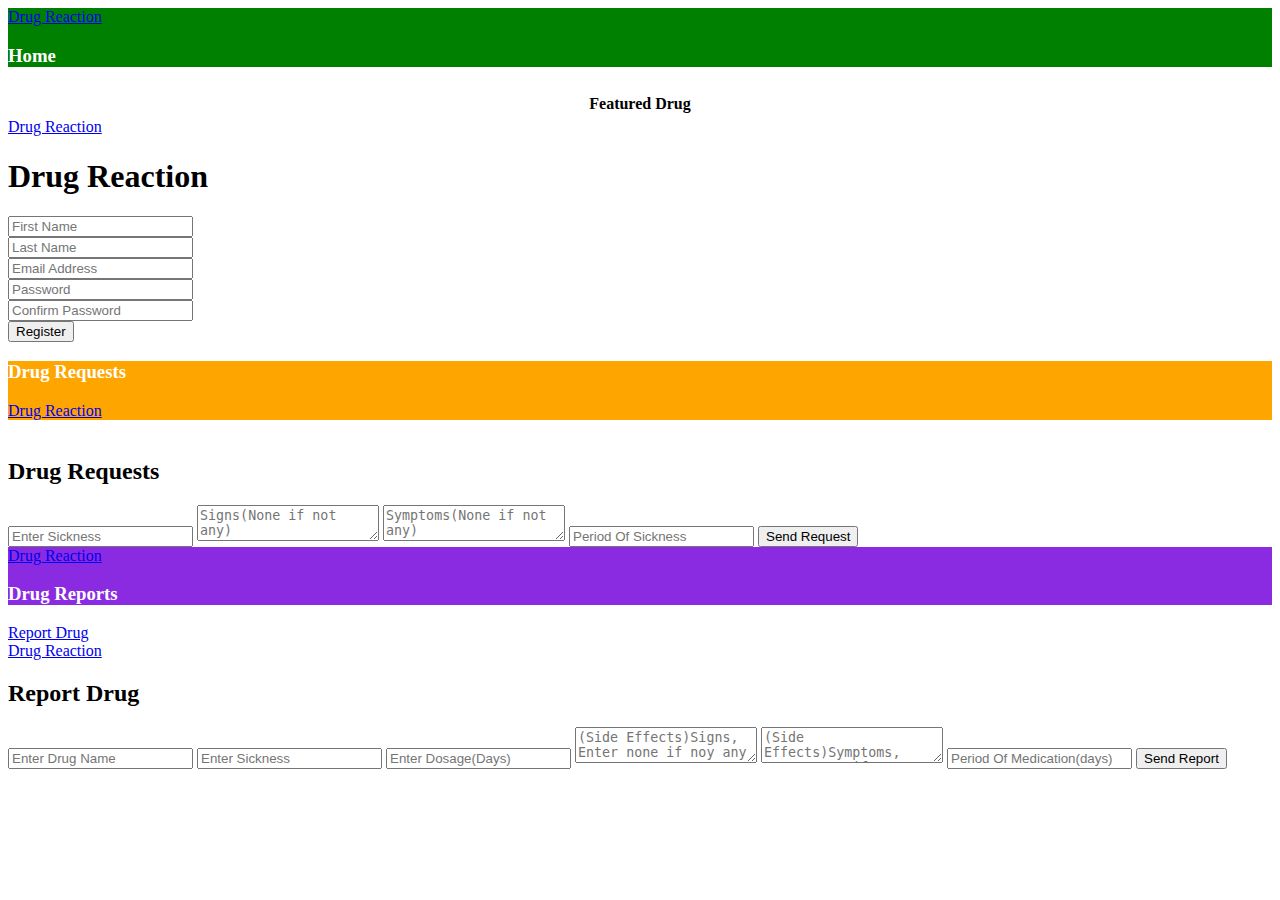
==== mainIndex.html @ f7261b68 "completed first version without databse" ====
<!DOCTYPE html>
<html>
<head>
    <meta name="viewport" content="width=device-width, initial-scale=1.0, maximum-scale=1.0, minimum-scale=1.0, charset=utf-8, user-scalable=no">
    <title></title>

    <link href="css/style.css" type="text/css" rel="stylesheet">
    <link href="jquery/jquery.mobile-1.4.5.min.css" rel="stylesheet"/>
    <script src="jquery/jquery-latest.min.js" type="text/javascript"></script>
    <script src="jquery/jquery-ui.js" type="text/javascript"></script>
    <script src="jquery/jquery-1.11.1.min.js" type="text/javascript"></script>
    <script src="jquery/jquery.mobile-1.4.5.min.js" type="text/javascript"></script>
    <link href="validate/css/screen.css" rel="stylesheet">
    <script type="text/javascript" src="validate/dist/jquery.validate.min.js"></script>
    <script type="application/javascript" src="js/fastclick.js"></script>
    <script type="text/javascript" src="jQuery-Picture/js/jquery-picture-min.js"></script>
    <script type="text/javascript" src="jQuery-Picture/js/jquery-picture.js"></script>
    <script type="text/javascript" src="jQuery-Picture/demo/assets/js/modernizr.js"></script>
    <script type="text/javascript" src="jquery/jquery.mobile.dynamic.popup.js"></script>
    <script type="text/javascript">
        $(function() {
            FastClick.attach(document.body);
        });
        var SERVERURL = "http://www.iueaadrsys.esy.es/";
        var EMPTY = "";
        var MISSING = "missing";
        var session_var = null;
        var session_userid = null;

        function checkDrugPopup() {
            $.dynamic_popup({
                content:
                '<form id="selectDrugForm" action="http://www.iueaadrsys.esy.es/Php/checkDrug.php">' +
                '<div>' +
                '<label for="selectDrug">Select Drug</label></div>' +
                '<div style="padding-bottom: 10px;">' +
                '<select id="selectDrug" name="selectDrug"  style="width: 120px; height: 25px;"><option>Select Drug</option></select></div>' +
                '<div><input type="submit" value="check" id="checkDrugButton" style="width: 60px; height: 30px;" data-inline="true"/></div>' +
                '</form>',
                'data-transition': 'slideup',
                'data-theme': 'b'
            });
            $.getJSON("http://www.iueaadrsys.esy.es/Php/drugsJSON.php", function (data) {
                var select = $('#selectDrug');
                $.each(data, function () {
                    select.append($("<option />").val(this.drugName).text(this.drugName));
                });
            });
            $('#selectDrugForm').submit(function(e) {
                var $this = $(this);
                e.preventDefault();
                e.stopImmediatePropagation();
                var interval = setInterval(function(){
                    $.mobile.loading('show');
                    clearInterval(interval);
                });
                $.post($this.attr('action'), $this.serialize())
                        .done(
                        function(data) {
                            var interval = setInterval(function(){
                                $.mobile.loading('hide');
                                clearInterval(interval);
                            });
                            $.mobile.changePage('#homePage', { transition: 'slide'} );
                            featuredDrug.innerHTML = 'Drug Results';

                            var rst = JSON.parse(data);

                                featuredDrugName.innerHTML = rst[0].drugName;
                                featuredDrugSickness.innerHTML = 'Treatment For: ' + rst[0].sickness;
                                featuredDrugDosage.innerHTML = 'Dosage: ' + rst[0].dosage;
                                featuredDrugEffects.innerHTML = 'Known Side Effects: '+ rst[0].sideSigns + ', ' + rst[0].sideSymptoms;
                        })
                        .fail( function(XMLHttpRequest, textStatus, errorThrown) {
                            var interval = setInterval(function(){
                                $.mobile.loading('hide');
                                clearInterval(interval);
                            });
                            $('.networkError').fadeIn(400).delay(3000).fadeOut(400); //fade out after 3 seconds
                        });
                return false;
            });
        }
        function signInPopup() {
            $.dynamic_popup({
                content:
                '<div data-role="content" data-theme="b">'+
                '<div style="padding-bottom: 15px;">Sign In</div>'+
                '<form id="loginForm" action="http://www.iueaadrsys.esy.es/Php/login.php" accept-charset="utf-8">'+
                '<div id="usernameDiv" data-role="fieldcontain" style="padding-bottom: 20px;">'+
                '<input type="email" id="loginEmail" name="loginEmail" style="height: 25px;" placeholder="Email" oninvalid="this.style.borderColor=#FF0000" required/>'+
                '</div>'+
                '<div id="passwordDiv" data-role="fieldcontain" style="padding-bottom: 10px;">'+
                '<input type="password" id="password" name="password" style="height: 25px;" placeholder="Password" minlength="5" required/>'+
                '</div>'+
                '<div id="submitDiv" data-role="fieldcontain">'+
                '<input type="submit" id="login" name="login" value="Login" style="width: 60px; height: 30px;" data-inline="true"/>'+
                '<p style="float: right; color: #00FF00;" onclick="signUp();">'+
                'Sign up now</p>'+
                '</div>'+
                '</form>'+
                '</div>',
                'data-transition': 'slideup',
                'data-theme': 'b',
                'data-position-to': 'center'
            });

//            $("#loginForm").validate({
//                rules:{
//                    loginEmail:{
//                        required: true,
//                        email: true
//                    },
//                    password:{
//                        required: true
//                    }
//                }
  //            });
            $('#loginForm').submit(function(e) {
                var $this = $(this);
                e.preventDefault();
                var interval = setInterval(function(){
                    $.mobile.loading('show');
                    clearInterval(interval);
                });
                $.post($this.attr('action'), $this.serialize())
                        .done(
                        function(data) {
                            if(data > 0) {
                                var currentPage = $.mobile.activePage.attr('id');
                                session_var = true;
                                session_userid = data;
                                $('.signInDivs').hide();

                                document.getElementById('repUserId').value = session_userid;
                                document.getElementById('reqUserId').value = session_userid;

                                drugReportJson();
                                drugRequestJson();

                                $('.signIn').hide();
                                $('.signUp').hide();
                                $('.signOut').show();
                                $('.refresh').show();

                                var interval = setInterval(function(){
                                    $.mobile.loading('hide');
                                    clearInterval(interval);
                                });
                                $.mobile.changePage('#'+currentPage);
                            }
                            else{
                                var interval = setInterval(function(){
                                    $.mobile.loading('hide');
                                    clearInterval(interval);
                                });
                                $('.error').fadeIn(400).delay(3000).fadeOut(400); //fade out after 3 seconds
                            }
                        })
                        .fail( function(XMLHttpRequest, textStatus, errorThrown) {
                            var interval = setInterval(function(){
                                $.mobile.loading('hide');
                                clearInterval(interval);
                            });
                            $('.networkError').fadeIn(400).delay(3000).fadeOut(400); //fade out after 3 seconds
                        });
                return false;
            });
        }
        function signUp(){
            $.mobile.changePage('#registerPage', {transition: 'flow'});
        }
        function signOut(){
            $.ajax({
                dataType: "text",
                url: "http://www.iueaadrsys.esy.es/Php/logout.php",
                beforeSend: function () {
                    var interval = setInterval(function(){
                        $.mobile.loading('show');
                        clearInterval(interval);
                    });
                },
                success: function(data){
                    if(data){
                        $('.signIn').show();
                        $('.signOut').hide();
                        $('.signUp').show();
                        $('.refresh').hide();
                        session_var = false;
                        session_userid = null;
                        $.mobile.changePage('#homePage');
                    }
//                        else
//                            $('.error').fadeIn(400).delay(3000).fadeOut(400); //fade out after 3 seconds
                },
                complete: function(){
                    var interval = setInterval(function(){
                        $.mobile.loading('hide');
                        clearInterval(interval);
                    });
                },
                error: function () {
                    var interval = setInterval(function(){
                        $.mobile.loading('hide');
                        clearInterval(interval);
                    });
//                    $('.networkError').fadeIn(400).delay(3000).fadeOut(400); //fade out after 3 seconds
                }
            });
        }
        function drugReportJson(){
                $.ajax({
                    type:"POST",
                    dataType: "json",
                    data:{session_userid:session_userid},
                    url: "http://www.iueaadrsys.esy.es/Php/drugReportsJSON.php",
                    beforeSend: function () {
                        var interval = setInterval(function () {
                            $.mobile.loading('show');
                            clearInterval(interval);
                        });
                    },
                    success: function (data) {

                            $('#reportJSONDiv').append($('<div id="reportJSONInnerDiv" style="font-family: Roboto; padding-top: 0px; background-color: #404040">')
                                    .append($('<div style="padding-bottom: 10px; padding-top: 10px; padding-left: 10px; font-weight: color: #00FF00; text-align: center;background-color: #000000;">').append('Reports History ')));
                        $.each(data, function () {
                            $('#reportJSONInnerDiv').append($('<div style="padding-bottom: 5px; padding-left: 10px; padding-top: 10px;">').append('Drug: ').append(this.repDrugName))
                                    .append($('<div style="padding-bottom: 5px; padding-left: 10px;">').append('Sickness: ').append(this.repSickness))
                                    .append($('<div style="padding-bottom: 5px; padding-left: 10px;">').append('Dosage: ').append(this.repDosage))
                                    .append($('<div style="padding-bottom: 5px; padding-left: 10px;">').append('Signs: ').append(this.repSideSigns))
                                    .append($('<div style="padding-bottom: 5px; padding-left: 10px;">').append('Symptoms: ').append(this.repSideSymptoms))
                                    .append($('<div style="padding-bottom: 5px; padding-left: 10px;">').append('Med Period: ').append(this.repMedPeriod).append(' day(s)'))
                                    .append($('<div style="padding-bottom: 5px; padding-left: 10px;">').append('Report Date: ').append(this.date))
                                    .append($('<div style="padding-bottom: 5px; padding-left: 10px;padding-top: 5px;background-color: #a7b559;">').append('Doctor\'s Answer: ').append(this.answer));
                        });
                    },
                    complete: function () {
                        var interval = setInterval(function () {
                            $.mobile.loading('hide');
                            clearInterval(interval);
                        });
                    },
                    error: function () {
                        var interval = setInterval(function () {
                            $.mobile.loading('hide');
                            clearInterval(interval);
                        });
                        $('.networkError').fadeIn(400).delay(3000).fadeOut(400); //fade out after 3 seconds
                    }
                });
        }
        function drugRequestJson(){
            $.ajax({
                type:"POST",
                dataType: "json",
                data:{session_userid:session_userid},
                url: "http://www.iueaadrsys.esy.es/Php/drugRequestsJSON.php",
                beforeSend: function () {
                    var interval = setInterval(function () {
                        $.mobile.loading('show');
                        clearInterval(interval);
                    });
                },
                success: function (data) {
                    $('#requestJSONDiv').append($('<div id="requestJSONInnerDiv" style="padding-bottom: 10px">')
                            .append($('<div style="padding-bottom: 10px; padding-top: 10px; padding-left: 10px; font-weight: color: #00FF00; text-align: center;background-color: #000000;">').append('Requests History ')));
                    $.each(data, function () {
                        $('#requestJSONInnerDiv').append($('<div style="padding-bottom: 5px; padding-left: 10px; padding-top: 10px;">').append('Sickness: ').append(this.reqSickness))
                                .append($('<div style="padding-bottom: 5px; padding-left: 10px;">').append('Signs: ').append(this.reqSigns))
                                .append($('<div style="padding-bottom: 5px; padding-left: 10px;">').append('Symptoms: ').append(this.reqSymptoms))
                                .append($('<div style="padding-bottom: 5px; padding-left: 10px;">').append('Sick Period: ').append(this.sicknessPeriod).append(' day(s)'))
                                .append($('<div style="padding-bottom: 5px; padding-left: 10px;">').append('Date: ').append(this.date))
                                .append($('<div style="padding-bottom: 5px; padding-left: 10px;padding-top: 5px;background-color: #a7b559;">').append('Doctor\'s Answer: ').append(this.answer));
                    });
                },
                complete: function () {
                    var interval = setInterval(function () {
                        $.mobile.loading('hide');
                        clearInterval(interval);
                    });
                },
                error: function () {
                    var interval = setInterval(function () {
                        $.mobile.loading('hide');
                        clearInterval(interval);
                    });
                    $('.networkError').fadeIn(400).delay(3000).fadeOut(400); //fade out after 3 seconds
                }
            });
        }
    </script>

</head>
<body>


<script type="text/javascript">
var panel = '<div data-role="panel" data-position="left" data-display="reveal" id="homePanel" data-theme="a" data-swipe-close="true">'+

    '<div style="color: firebrick; font-weight: bolder;">Drug Reaction<span class="icon"></span></div>'+
    '<div class="panel" onclick="$.mobile.changePage(\'#homePage\', { transition: \'slide\'} );"><img src="images/home.png" style="float: left;"><div style="padding-left: 30px;">Home</div></div>'+
    '<div class="panel" onclick="checkDrugPopup();"><img src="images/check.png" style="float: left;"><div style="padding-left: 30px;">Check Drug</div></div>'+
    '<div class="panel" onclick="$.mobile.changePage(\'#drugRequests\', { transition: \'slide\'} );"><img src="images/reqs.png" style="float: left;"><div style="padding-left: 30px;">Drug Requests</div></div>'+
    '<div class="panel" onclick="$.mobile.changePage(\'#drugReports\', { transition: \'slide\'} );"><img src="images/reps.png" style="float: left;"><div style="padding-left: 30px;">Drug Reports</div></div>'+
    '<div class="panel signIn" onclick="signInPopup();"><img src="images/signin.png" style="float: left;"><div style="padding-left: 30px;">Sign In</div></div>'+
    '<div class="panel signUp" onclick="signUp();"><img src="images/signup.png" style="float: left;"><div style="padding-left: 30px;">Sign Up</div></div>'+
    '<div class="panel signOut" onclick="signOut();"><img src="images/signout.png" style="float: left;"><div style="padding-left: 30px;">Sign Out</div></div>'+

'</div>';
$(document).one('pagebeforecreate', function () {
    $.mobile.pageContainer.prepend(panel);
    $("#homePanel").panel();
});
</script>

<div data-role="page" id="homePage" data-theme="b">
    <div data-role="header" style="background-color: green; color: #FFFFFF;">
        <a href="#homePanel" data-role="button" data-icon="grid" data-iconpos="notext">Drug Reaction</a>
            <h3 style="">Home</h3>
    </div>

    <div data-role="content">

        <div align="center"><picture>
            <source src="sizedImages/maxresdefaultsmall.jpg">
            <source src="sizedImages/maxresdefaultmedium.jpg" media="(min-width:240px)">
            <source src="sizedImages/maxresdefault.jpg" media="(min-width:600px)">
            <noscript>
                <img src="sizedImages/maxresdefault.jpg">
            </noscript>
        </picture></div>
        <script type="text/javascript">
            $(function(){
                $('picture').picture();
            });
        </script>
        <div>

           <div id="featuredDrug" style="padding-top: 10px; padding-bottom: 5px; text-align: center; font-weight: bold;">Featured Drug</div>
            <div id="selectDrugResult"></div>
            <div id="featuredDrugJSONDiv"></div>
            <div class="error" style="display:none">Invalid Login</div>
            <div class="networkError" style="display:none">Network Error</div>
            <script type="text/javascript">
//
                $( document ).delegate("#homePage", "pageinit", function() {
                    var url = SERVERURL+"Php/featuredDrug.php";
                        $.ajax({
                            type: "GET",
                            url: url,
                            dataType: 'json',
                        beforeSend: function () {
                            var interval = setInterval(function(){
                                $.mobile.loading('show');
                                clearInterval(interval);
                            });
                        },
                        success: function(data){
                            $.each(data, function () {
//                                $.parseJSON(data);
                                $('#featuredDrugJSONDiv').append($('<div style="padding-bottom: 10px">')
                                        .append($('<div id="featuredDrugName">').append(this.drugName))
                                        .append($('<div id="featuredDrugSickness">').append('Treatment For: ' + this.sickness))
                                        .append($('<div id="featuredDrugDosage">').append('Dosage: ' + this.dosage))
                                        .append($('<div id="featuredDrugEffects">').append('Known Side Effects: '+ this.sideSigns + ', ' + this.sideSymptoms)));
                            });
                        },
                        complete: function(jqxhr, textStatus){
                            var interval = setInterval(function(){
                                $.mobile.loading('hide');
                                clearInterval(interval);
                            });
                            console.log("complete", arguments);
                        },
                        error: function (jqxhr, textStatus, error) {
                            console.log("error", arguments);
//                            $('.networkError').fadeIn(400).delay(3000).fadeOut(400); //fade out after 3 seconds
                        }
                    });
                });
            </script>

        </div>
    </div>
</div>

<div data-role="page" id="registerPage" data-theme="b">
    <div data-role="header" id="hdrReg">
        <a href="#homePanel" class="showMenu" data-role="button" data-icon="grid" data-iconpos="notext">Drug Reaction</a>
        <h1>Drug Reaction</h1>
    </div>
        <div data-role="content">
            <div class="error" style="display:none">Invalid Login</div>
            <div class="networkError" style="display:none">Network Error</div>
        <form id="registrationForm" action="http://www.iueaadrsys.esy.es/Php/register.php">
            <div id="firstnameDiv" data-role="fieldcontain">
                <input type="text" id="firstName" name="firstname" placeholder="First Name" required />
            </div>
            <div id="lastnameDiv" data-role="fieldcontain">
                <input type="text" id="lastName" name="lastname" placeholder="Last Name" oninvalid="this.style.borderColor='#FF0000';" required />
            </div>
            <div id="emailDiv" data-role="fieldcontain">
                <input type="email" id="email" name="email" placeholder="Email Address" oninvalid="this.style.borderColor='#FF0000';" required />
            </div>
            <div id="passwordregDiv" data-role="fieldcontain">
                <input type="password" id="passwordReg" name="passwordreg" placeholder="Password" minlength="5" oninvalid="this.style.borderColor='#FF0000';" required />
            </div>
            <div id="confirmDiv" data-role="fieldcontain">
                <input type="password" id="confirm" name="confirm" placeholder="Confirm Password" minlength="5" oninvalid="this.style.borderColor='#FF0000';" required/>
            </div>
            <div id="registerDiv" data-role="fieldcontain">
                <input type="submit" id="register" name="register" value="Register" data-inline="true"/>
            </div>
        </form>
    </div>

    <div data-role="footer">

    </div>

    <script type="text/javascript">
//        $().ready(function(){
//            $("#registrationForm").validate({
//                rules:{
//                    firstname: "required",
//                    lastname : "required",
//                    email:{
//                        required: true,
//                        email: true
//                    },
//                    passwordreg:{
//                        required: true,
//                        minlength: 5
//                    },
//                    confirm:{
//                        required: true,
//                        minlength: 5,
//                        equalTo: "#passwordReg"
//                    }
//                },
//                messages:{
//                    passwordreg:{
//                        minlength: "Minimum length must be 5"
//                    },
//                    confirm:{
//                        minlength: "Minimum length must be 5",
//                         equalTo: "Passwords don't match"
//                    }
//                }
//            });
//        });
    $('#registrationForm').submit(function(e) {
        var $this = $(this);
        e.preventDefault();
        var interval = setInterval(function(){
            $.mobile.loading('show');
            clearInterval(interval);
        });
        $.post($this.attr('action'), $this.serialize())
                .done(
                function(data) {

                    session_userid = data;
                    document.getElementById('repUserId').value = session_userid;
                    document.getElementById('reqUserId').value = session_userid;

                    var interval = setInterval(function(){
                        $.mobile.loading('hide');
                        clearInterval(interval);
                    });
                   if(data) {
                        $('.signIn').hide();
                        $('.signUp').hide();
                        $('.signOut').show();
                        session_var = true;
                        $.mobile.changePage('#homePage');
                    }
                })
                .fail( function(XMLHttpRequest, textStatus, errorThrown) {
                    var interval = setInterval(function(){
                        $.mobile.loading('hide');
                        clearInterval(interval);
                    });
                    $('.networkError').fadeIn(400).delay(3000).fadeOut(400); //fade out after 3 seconds
                });
        return false;
    });
    </script>
</div>

<div data-role="page" id="drugRequests" data-theme="b">
    <div data-role="header" style="background-color: orange; color: #FFFFFF;">
        <h3>Drug Requests</h3>
        <a href="#homePanel" class="showMenu" data-role="button" data-icon="grid" data-iconpos="notext">Drug Reaction</a>
    </div>

    <div data-role="content">
        <div class="error" style="display:none">Invalid Login</div>
        <div class="networkError" style="display:none">Network Error</div>
        <div onclick="if(session_var){ $('#requestDrugPopup').popup('open');}else{signInPopup();}"><a href="" data-role="button" data-inline="true">Request Drug</a><!--<div class="refresh"><a href="#" onclick="drugRequestJson()">Refresh</a></div>-->

        </div>
        <div class="signInDivs" id="drugRequestInformer"></div>
        <div id="requestJSONDiv"></div>
        <script type="text/javascript">
                $(document).delegate("#drugRequests", "pageinit", function () {
                    if(!session_var){
                        drugRequestInformer.innerHTML = "Sign in to report a drug and view a history of your drug reports";
                    }
                    else {
//                        drugRequestJson();
                    }
                });

        </script>
    </div>
    <div data-role="footer">

    </div>
    <div data-role="popup" id="requestDrugPopup" class="" data-position-to="window" data-theme="b">
        <form id="requestDrugForm" action="http://www.iueaadrsys.esy.es/Php/request.php">
            <div data-role="header">
                <h2>Drug Requests</h2>
            </div>
            <div data-role="content">
                <input type="text" id="enterSickness" name="enterSickness" placeholder="Enter Sickness" required/>
                <textarea id="requestEnterSigns" name="requestEnterSigns" placeholder="Signs(None if not any)"></textarea>
                <textarea id="requestEnterSymptoms" name="requestEnterSymptoms" placeholder="Symptoms(None if not any)"></textarea>
                <input type="text" id="sicknessPeriod" name="sicknessPeriod" placeholder="Period Of Sickness" required/>
                <input type="submit" value="Send Request" id="requestDrugButton" data-inline="true"/>
                <input type="hidden" id="reqUserId" name="reqUserId" />
            </div>
        </form>
        <script type="text/javascript">


        </script>
    </div>
    <script type="text/javascript">
//        $().ready(function(){
//            $("#requestDrugForm").validate({
//                rules:{
//                    enterSickness: "required",
//                    sicknessPeriod : "required"
//                }
//            });
//        });
$('#requestDrugForm').submit(function(e) {
    var $this = $(this);
    e.preventDefault();
    var interval = setInterval(function(){
        $.mobile.loading('show');
        clearInterval(interval);
    });
    $.post($this.attr('action'), $this.serialize())
            .done(
            function(data) {
                var interval = setInterval(function(){
                    $.mobile.loading('hide');
                    clearInterval(interval);
                });
                if(data) {
                    var currentPage = $.mobile.activePage.attr('id');
                    $.mobile.changePage('#drugRequests');
                }
            })
            .fail( function(XMLHttpRequest, textStatus, errorThrown) {
                var interval = setInterval(function(){
                    $.mobile.loading('hide');
                    clearInterval(interval);
                });
                $('.networkError').fadeIn(400).delay(3000).fadeOut(400); //fade out after 3 seconds
            });
    return false;
});
    </script>
</div>

<div data-role="page" id="drugReports" data-theme="b">
    <div data-role="header" style="background-color: blueviolet; color: #FFFFFF;">
        <a href="#homePanel" class="showMenu" data-role="button" data-icon="grid" data-iconpos="notext">Drug Reaction</a>
        <h3>Drug Reports</h3>
    </div>

    <div data-role="content">
        <div class="error" style="display:none">Invalid Login</div>
        <div class="networkError" style="display:none">Network Error</div>
        <div onclick="if(session_var){$.mobile.changePage('#reportDrugPage', { transition: 'slide'});}else{signInPopup();}"><a href="#" data-role="button" data-inline="true">Report Drug</a></div><!--<div class="refresh"><a href="#" onclick="drugReportJson()">Refresh</a></div>-->
        <div class="signInDivs" id="drugReportInformer"></div>
        <div id="reportJSONDiv"></div>
        <script type="text/javascript">
                $(document).delegate("#drugReports", "pageinit", function () {
                    if (!session_var) {
                        drugReportInformer.innerHTML = "Sign in to report a drug and view a history of your drug reports";
                    }
                    else {
//                        drugReportJson();
                    }
                });
        </script>

    </div>
    <div data-role="footer">

    </div>
</div>

<div data-role="page" id="reportDrugPage" data-theme="b">
        <div data-role="header">
            <a href="#homePanel" class="showMenu" data-role="button" data-icon="grid" data-iconpos="notext">Drug Reaction</a>
            <h2>Report Drug</h2>
        </div>
        <div data-role="content">
            <div class="error" style="display:none">Invalid Login</div>
            <div class="networkError" style="display:none">Network Error</div>
            <form id="reportDrugForm" action="http://www.iueaadrsys.esy.es/Php/report.php">
            <input type="text" id="enterDrugName" name="enterDrugName" placeholder="Enter Drug Name" required/>
            <input type="text" id="reportSickness" name="reportEnterSickness" placeholder="Enter Sickness" required/>
            <input type="text" id="dosage" name="dosage" placeholder="Enter Dosage(Days)" required/>
            <textarea id="reportSigns" name="reportSigns" placeholder="(Side Effects)Signs, Enter none if noy any"></textarea>
            <textarea id="reportSymptoms" name="reportSymptoms" placeholder="(Side Effects)Symptoms, Enter none if noy any"></textarea>
            <input type="text" id="reportMedicationPeriod" name="reportMedicationPeriod" placeholder="Period Of Medication(days)" required/>
            <input type="hidden" id="repUserId" name="repUserId" />
            <input type="submit" value="Send Report" id="reportDrugButton" data-inline="true"/>
            </form>

        </div>

    <script type="text/javascript">
//        $().ready(function(){
//            $("#reportDrugForm").validate({
//                rules:{
//                    enterDrugName: "required",
//                    reportEnterSickness : "required",
//                    dosage : "required",
//                    reportMedicationPeriod: "required"
//                }
//            });
//        });
$('#reportDrugForm').submit(function(e) {
    var $this = $(this);
    e.preventDefault();
    var interval = setInterval(function(){
        $.mobile.loading('show');
        clearInterval(interval);
    });
    $.post($this.attr('action'), $this.serialize())
            .done(
            function(data) {
                var interval = setInterval(function(){
                    $.mobile.loading('hide');
                    clearInterval(interval);
                });
                if(data) {
                    var currentPage = $.mobile.activePage.attr('id');
                    $.mobile.changePage('#drugReports');
                }
            })
            .fail( function(XMLHttpRequest, textStatus, errorThrown) {
                var interval = setInterval(function(){
                    $.mobile.loading('hide');
                    clearInterval(interval);
                });
                $('.networkError').fadeIn(400).delay(3000).fadeOut(400); //fade out after 3 seconds
            });
    return false;
});
    </script>
</div>
<script type="text/javascript">
    $('body').on('swiperight', function () {
            $('#homePanel').panel('open', '');
    });

    $('.refresh').hide();

    $().ready(function(){
        $('.signOut').hide();
        document.getElementById('repUserId').value = session_userid;
        document.getElementById('reqUserId').value = session_userid;
    });
</script>
</body>
</html>
---- css/style.css ----
.missing,textarea.missing {
    outline: none !important;
    border:dotted 1px solid red;
    box-shadow: 0 0 10px #FF0000;
}
.errorToast {
    width:200px;
    height:20px;
    height:auto;
    position:absolute;
    left:50%;
    margin-left:-100px;
    bottom:10px;
    background-color: #FFFFFF;
    color: #FF0000;
    font-family: Calibri;
    font-size: 20px;
    padding:10px;
    text-align:center;
    border-radius: 2px;
    -webkit-box-shadow: 0px 0px 24px -1px rgba(56, 56, 56, 1);
    -moz-box-shadow: 0px 0px 24px -1px rgba(56, 56, 56, 1);
    box-shadow: 0px 0px 24px -1px rgba(56, 56, 56, 1);
}
.ui-icon-delete{
    visibility: hidden;
}
.panel{
    padding-top: 10px;
    padding-bottom: 10px;
    margin: 5px;
    padding-left: 00px;
    border-bottom: groove 1px;
}
.panel a:link, a:visited, a:hover, a:active{
    color: #FFFFFF;
    text-decoration: none !important;
}
#featuredDrugName{
    height: 30px;
    background-color: #a7b559;
    padding-top: 5px; padding-left: 5px;
    color:  #000000;
}
#featuredDrugSickness{
    height: 30px;
    background-color: #bbbbbb;
    padding-top: 5px; padding-left: 5px;
    color: #454545;
    font-weight: lighter;
}

#featuredDrugDosage{
    height: 30px;
    background-color: #e1f0de;
    padding-top: 5px;padding-left: 5px;
    color: #454545;
}
#featuredDrugEffects{
    height: auto;
    background-color: cornsilk;
    padding-top: 5px;padding-left: 5px;
    color: #454545;
}
.error, .networkError {
    width:200px;
    height:20px;
    height:auto;
    position:absolute;
    left:50%;
    margin-left:-100px;
    bottom:10px;
    background-color: #383838;
    color: #F0F0F0;
    font-family: Calibri;
    font-size: 20px;
    padding:10px;
    text-align:center;
    border-radius: 2px;
    -webkit-box-shadow: 0px 0px 24px -1px rgba(56, 56, 56, 1);
    -moz-box-shadow: 0px 0px 24px -1px rgba(56, 56, 56, 1);
    box-shadow: 0px 0px 24px -1px rgba(56, 56, 56, 1);
}
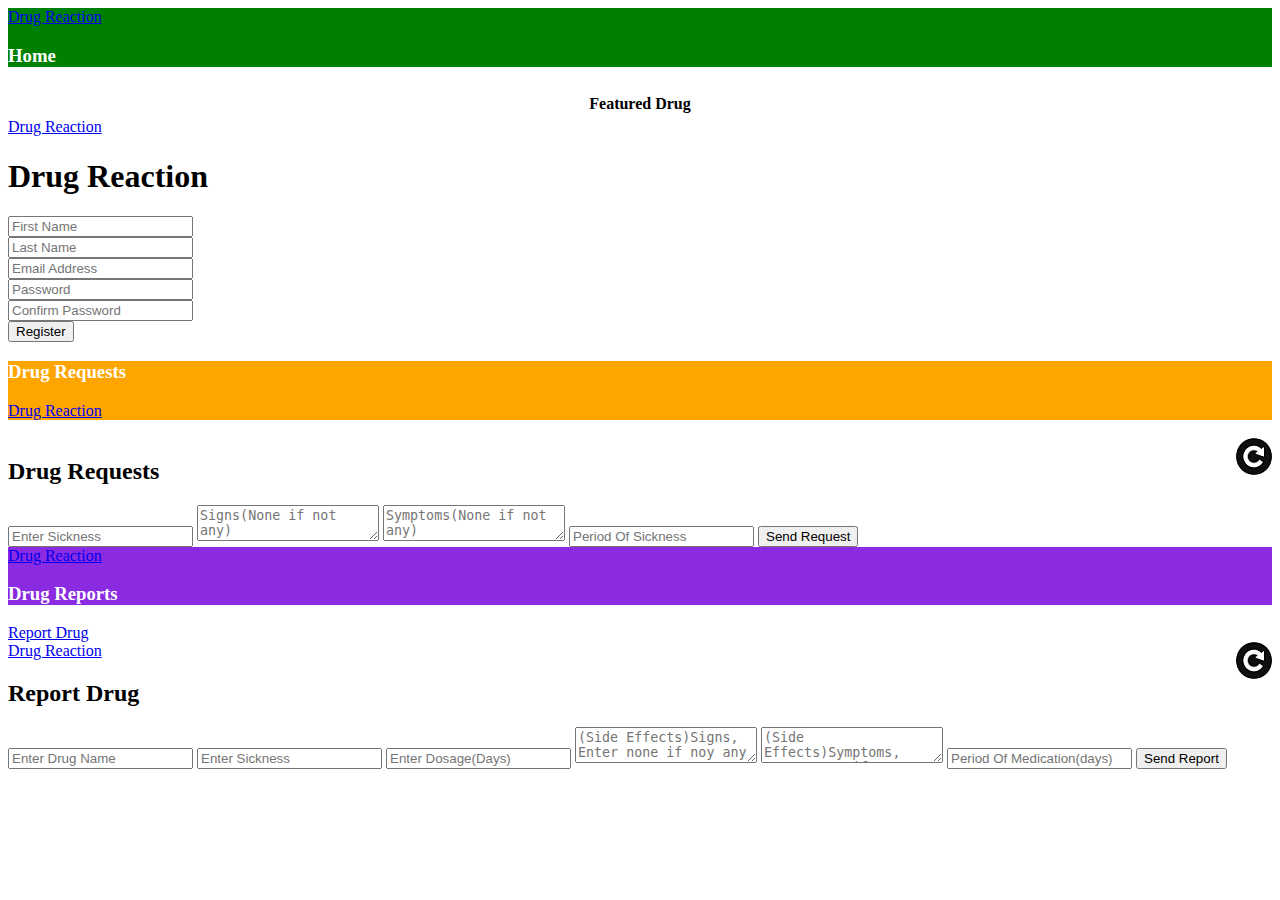
==== commit babf46b2: "App with refesh button on requests and reports" ====
--- a/mainIndex.html
+++ b/mainIndex.html
@@ -1,109 +1,154 @@
 <!DOCTYPE html>
 <html>
 <head>
-    <meta name="viewport" content="width=device-width, initial-scale=1.0, maximum-scale=1.0, minimum-scale=1.0, charset=utf-8, user-scalable=no">
-    <title></title>
-
-    <link href="css/style.css" type="text/css" rel="stylesheet">
-    <link href="jquery/jquery.mobile-1.4.5.min.css" rel="stylesheet"/>
-    <script src="jquery/jquery-latest.min.js" type="text/javascript"></script>
-    <script src="jquery/jquery-ui.js" type="text/javascript"></script>
-    <script src="jquery/jquery-1.11.1.min.js" type="text/javascript"></script>
-    <script src="jquery/jquery.mobile-1.4.5.min.js" type="text/javascript"></script>
-    <link href="validate/css/screen.css" rel="stylesheet">
-    <script type="text/javascript" src="validate/dist/jquery.validate.min.js"></script>
-    <script type="application/javascript" src="js/fastclick.js"></script>
-    <script type="text/javascript" src="jQuery-Picture/js/jquery-picture-min.js"></script>
-    <script type="text/javascript" src="jQuery-Picture/js/jquery-picture.js"></script>
-    <script type="text/javascript" src="jQuery-Picture/demo/assets/js/modernizr.js"></script>
-    <script type="text/javascript" src="jquery/jquery.mobile.dynamic.popup.js"></script>
-    <script type="text/javascript">
-        $(function() {
-            FastClick.attach(document.body);
+<meta name="viewport" content="width=device-width, initial-scale=1.0, maximum-scale=1.0, minimum-scale=1.0, charset=utf-8, user-scalable=no">
+<title></title>
+
+<link href="css/style.css" type="text/css" rel="stylesheet">
+<link href="jquery/jquery.mobile-1.4.5.min.css" rel="stylesheet"/>
+<script src="jquery/jquery-latest.min.js" type="text/javascript"></script>
+<script src="jquery/jquery-ui.js" type="text/javascript"></script>
+<script src="jquery/jquery-1.11.1.min.js" type="text/javascript"></script>
+<script src="jquery/jquery.mobile-1.4.5.min.js" type="text/javascript"></script>
+<link href="validate/css/screen.css" rel="stylesheet">
+<script type="text/javascript" src="validate/dist/jquery.validate.min.js"></script>
+<script type="application/javascript" src="js/fastclick.js"></script>
+<script type="text/javascript" src="jQuery-Picture/js/jquery-picture-min.js"></script>
+<script type="text/javascript" src="jQuery-Picture/js/jquery-picture.js"></script>
+<script type="text/javascript" src="jQuery-Picture/demo/assets/js/modernizr.js"></script>
+<script type="text/javascript" src="jquery/jquery.mobile.dynamic.popup.js"></script>
+<script src="cordova.js"></script>
+<script src="SQLitePlugin.js"></script>
+<script type="text/javascript">
+$(function() {
+    FastClick.attach(document.body);
+});
+var SERVERURL = "http://www.iueaadrsys.esy.es/";
+var EMPTY = "";
+var MISSING = "missing";
+var session_var = null;
+var session_userid = null;
+
+$().ready(function(){
+    document.addEventListener("deviceready", onDeviceReady, false);
+    function onDeviceReady() {
+        var db = window.sqlitePlugin.openDatabase({name: "my.db"});
+
+        db.transaction(function(tx) {
+//                    tx.executeSql('DROP TABLE IF EXISTS test_table');
+            tx.executeSql('CREATE TABLE IF NOT EXISTS user (id integer primary key, data text, data_num integer)');
+
+            // demonstrate PRAGMA:
+            db.executeSql("pragma table_info (test_table);", [], function(res) {
+                console.log("PRAGMA res: " + JSON.stringify(res));
+            });
+
+            tx.executeSql("INSERT INTO test_table (data, data_num) VALUES (?,?)", ["test", 100], function(tx, res) {
+                console.log("insertId: " + res.insertId + " -- probably 1");
+                console.log("rowsAffected: " + res.rowsAffected + " -- should be 1");
+
+                db.transaction(function(tx) {
+                    tx.executeSql("select count(id) as cnt from test_table;", [], function(tx, res) {
+                        alert("res.rows.length: " + res.rows.length + " -- should be 1");
+                        alert("res.rows.item(0).cnt: " + res.rows.item(0).cnt + " -- should be 1");
+                    });
+                });
+
+            }, function(e) {
+                console.log("ERROR: " + e.message);
+            });
         });
-        var SERVERURL = "http://www.iueaadrsys.esy.es/";
-        var EMPTY = "";
-        var MISSING = "missing";
-        var session_var = null;
-        var session_userid = null;
-
-        function checkDrugPopup() {
-            $.dynamic_popup({
-                content:
-                '<form id="selectDrugForm" action="http://www.iueaadrsys.esy.es/Php/checkDrug.php">' +
-                '<div>' +
-                '<label for="selectDrug">Select Drug</label></div>' +
-                '<div style="padding-bottom: 10px;">' +
-                '<select id="selectDrug" name="selectDrug"  style="width: 120px; height: 25px;"><option>Select Drug</option></select></div>' +
-                '<div><input type="submit" value="check" id="checkDrugButton" style="width: 60px; height: 30px;" data-inline="true"/></div>' +
-                '</form>',
-                'data-transition': 'slideup',
-                'data-theme': 'b'
-            });
-            $.getJSON("http://www.iueaadrsys.esy.es/Php/drugsJSON.php", function (data) {
-                var select = $('#selectDrug');
-                $.each(data, function () {
-                    select.append($("<option />").val(this.drugName).text(this.drugName));
+    }
+
+});
+
+
+function refreshRequestPage() {
+    $('#requestJSONDiv').empty();
+    drugRequestJson();
+}
+function refreshReportPage() {
+    $('#reportJSONDiv').empty();
+    drugReportJson();
+}
+
+function checkDrugPopup() {
+    $.dynamic_popup({
+        content:
+        '<form id="selectDrugForm" action="http://www.iueaadrsys.esy.es/Php/checkDrug.php">' +
+        '<div>' +
+        '<label for="selectDrug">Select Drug</label></div>' +
+        '<div style="padding-bottom: 10px;">' +
+        '<select id="selectDrug" name="selectDrug"  style="width: 120px; height: 25px;"><option>Select Drug</option></select></div>' +
+        '<div><input type="submit" value="check" id="checkDrugButton" style="width: 60px; height: 30px;" data-inline="true"/></div>' +
+        '</form>',
+        'data-transition': 'slideup',
+        'data-theme': 'b'
+    });
+    $.getJSON("http://www.iueaadrsys.esy.es/Php/drugsJSON.php", function (data) {
+        var select = $('#selectDrug');
+        $.each(data, function () {
+            select.append($("<option />").val(this.drugName).text(this.drugName));
+        });
+    });
+    $('#selectDrugForm').submit(function(e) {
+        var $this = $(this);
+        e.preventDefault();
+        e.stopImmediatePropagation();
+        var interval = setInterval(function(){
+            $.mobile.loading('show');
+            clearInterval(interval);
+        });
+        $.post($this.attr('action'), $this.serialize())
+                .done(
+                function(data) {
+                    var interval = setInterval(function(){
+                        $.mobile.loading('hide');
+                        clearInterval(interval);
+                    });
+                    $.mobile.changePage('#homePage', { transition: 'slide'} );
+                    featuredDrug.innerHTML = 'Drug Results';
+
+                    var rst = JSON.parse(data);
+
+                    featuredDrugName.innerHTML = rst[0].drugName;
+                    featuredDrugSickness.innerHTML = 'Treatment For: ' + rst[0].sickness;
+                    featuredDrugDosage.innerHTML = 'Dosage: ' + rst[0].dosage;
+                    featuredDrugEffects.innerHTML = 'Known Side Effects: '+ rst[0].sideSigns + ', ' + rst[0].sideSymptoms;
+                })
+                .fail( function(XMLHttpRequest, textStatus, errorThrown) {
+                    var interval = setInterval(function(){
+                        $.mobile.loading('hide');
+                        clearInterval(interval);
+                    });
+                    $('.networkError').fadeIn(400).delay(3000).fadeOut(400); //fade out after 3 seconds
                 });
-            });
-            $('#selectDrugForm').submit(function(e) {
-                var $this = $(this);
-                e.preventDefault();
-                e.stopImmediatePropagation();
-                var interval = setInterval(function(){
-                    $.mobile.loading('show');
-                    clearInterval(interval);
-                });
-                $.post($this.attr('action'), $this.serialize())
-                        .done(
-                        function(data) {
-                            var interval = setInterval(function(){
-                                $.mobile.loading('hide');
-                                clearInterval(interval);
-                            });
-                            $.mobile.changePage('#homePage', { transition: 'slide'} );
-                            featuredDrug.innerHTML = 'Drug Results';
-
-                            var rst = JSON.parse(data);
-
-                                featuredDrugName.innerHTML = rst[0].drugName;
-                                featuredDrugSickness.innerHTML = 'Treatment For: ' + rst[0].sickness;
-                                featuredDrugDosage.innerHTML = 'Dosage: ' + rst[0].dosage;
-                                featuredDrugEffects.innerHTML = 'Known Side Effects: '+ rst[0].sideSigns + ', ' + rst[0].sideSymptoms;
-                        })
-                        .fail( function(XMLHttpRequest, textStatus, errorThrown) {
-                            var interval = setInterval(function(){
-                                $.mobile.loading('hide');
-                                clearInterval(interval);
-                            });
-                            $('.networkError').fadeIn(400).delay(3000).fadeOut(400); //fade out after 3 seconds
-                        });
-                return false;
-            });
-        }
-        function signInPopup() {
-            $.dynamic_popup({
-                content:
-                '<div data-role="content" data-theme="b">'+
-                '<div style="padding-bottom: 15px;">Sign In</div>'+
-                '<form id="loginForm" action="http://www.iueaadrsys.esy.es/Php/login.php" accept-charset="utf-8">'+
-                '<div id="usernameDiv" data-role="fieldcontain" style="padding-bottom: 20px;">'+
-                '<input type="email" id="loginEmail" name="loginEmail" style="height: 25px;" placeholder="Email" oninvalid="this.style.borderColor=#FF0000" required/>'+
-                '</div>'+
-                '<div id="passwordDiv" data-role="fieldcontain" style="padding-bottom: 10px;">'+
-                '<input type="password" id="password" name="password" style="height: 25px;" placeholder="Password" minlength="5" required/>'+
-                '</div>'+
-                '<div id="submitDiv" data-role="fieldcontain">'+
-                '<input type="submit" id="login" name="login" value="Login" style="width: 60px; height: 30px;" data-inline="true"/>'+
-                '<p style="float: right; color: #00FF00;" onclick="signUp();">'+
-                'Sign up now</p>'+
-                '</div>'+
-                '</form>'+
-                '</div>',
-                'data-transition': 'slideup',
-                'data-theme': 'b',
-                'data-position-to': 'center'
-            });
+        return false;
+    });
+}
+function signInPopup() {
+    $.dynamic_popup({
+        content:
+        '<div data-role="content" data-theme="b">'+
+        '<div style="padding-bottom: 15px;">Sign In</div>'+
+        '<form id="loginForm" method="post" action="http://www.iueaadrsys.esy.es/Php/login.php" accept-charset="utf-8">'+
+        '<div id="usernameDiv" data-role="fieldcontain" style="padding-bottom: 20px;">'+
+        '<input type="email" id="loginEmail" name="loginEmail" style="height: 25px;" placeholder="Email" oninvalid="this.style.borderColor=#FF0000" required/>'+
+        '</div>'+
+        '<div id="passwordDiv" data-role="fieldcontain" style="padding-bottom: 10px;">'+
+        '<input type="password" id="password" name="password" style="height: 25px;" placeholder="Password" minlength="5" required/>'+
+        '</div>'+
+        '<div id="submitDiv" data-role="fieldcontain">'+
+        '<input type="submit" id="login" name="login" value="Login" style="width: 60px; height: 30px;" data-inline="true"/>'+
+        '<p style="float: right; color: #00FF00;" onclick="signUp();">'+
+        'Sign up now</p>'+
+        '</div>'+
+        '</form>'+
+        '</div>',
+        'data-transition': 'slideup',
+        'data-theme': 'b',
+        'data-position-to': 'center'
+    });
 
 //            $("#loginForm").validate({
 //                rules:{
@@ -115,209 +160,209 @@
 //                        required: true
 //                    }
 //                }
-  //            });
-            $('#loginForm').submit(function(e) {
-                var $this = $(this);
-                e.preventDefault();
-                var interval = setInterval(function(){
-                    $.mobile.loading('show');
-                    clearInterval(interval);
-                });
-                $.post($this.attr('action'), $this.serialize())
-                        .done(
-                        function(data) {
-                            if(data > 0) {
-                                var currentPage = $.mobile.activePage.attr('id');
-                                session_var = true;
-                                session_userid = data;
-                                $('.signInDivs').hide();
-
-                                document.getElementById('repUserId').value = session_userid;
-                                document.getElementById('reqUserId').value = session_userid;
-
-                                drugReportJson();
-                                drugRequestJson();
-
-                                $('.signIn').hide();
-                                $('.signUp').hide();
-                                $('.signOut').show();
-                                $('.refresh').show();
-
-                                var interval = setInterval(function(){
-                                    $.mobile.loading('hide');
-                                    clearInterval(interval);
-                                });
-                                $.mobile.changePage('#'+currentPage);
-                            }
-                            else{
-                                var interval = setInterval(function(){
-                                    $.mobile.loading('hide');
-                                    clearInterval(interval);
-                                });
-                                $('.error').fadeIn(400).delay(3000).fadeOut(400); //fade out after 3 seconds
-                            }
-                        })
-                        .fail( function(XMLHttpRequest, textStatus, errorThrown) {
-                            var interval = setInterval(function(){
-                                $.mobile.loading('hide');
-                                clearInterval(interval);
-                            });
-                            $('.networkError').fadeIn(400).delay(3000).fadeOut(400); //fade out after 3 seconds
+    //            });
+    $('#loginForm').submit(function(e) {
+        var $this = $(this);
+        e.preventDefault();
+        var interval = setInterval(function(){
+            $.mobile.loading('show');
+            clearInterval(interval);
+        });
+        $.post($this.attr('action'), $this.serialize())
+                .done(
+                function(data) {
+                    if(data > 0) {
+                        var currentPage = $.mobile.activePage.attr('id');
+                        session_var = true;
+                        session_userid = data;
+                        $('.signInDivs').hide();
+
+                        document.getElementById('repUserId').value = session_userid;
+                        document.getElementById('reqUserId').value = session_userid;
+
+                        drugReportJson();
+                        drugRequestJson();
+
+                        $('.signIn').hide();
+                        $('.signUp').hide();
+                        $('.signOut').show();
+                        $('.refresh').show();
+
+                        var interval = setInterval(function(){
+                            $.mobile.loading('hide');
+                            clearInterval(interval);
                         });
-                return false;
-            });
-        }
-        function signUp(){
-            $.mobile.changePage('#registerPage', {transition: 'flow'});
-        }
-        function signOut(){
-            $.ajax({
-                dataType: "text",
-                url: "http://www.iueaadrsys.esy.es/Php/logout.php",
-                beforeSend: function () {
-                    var interval = setInterval(function(){
-                        $.mobile.loading('show');
-                        clearInterval(interval);
-                    });
-                },
-                success: function(data){
-                    if(data){
-                        $('.signIn').show();
-                        $('.signOut').hide();
-                        $('.signUp').show();
-                        $('.refresh').hide();
-                        session_var = false;
-                        session_userid = null;
-                        $.mobile.changePage('#homePage');
+                        $.mobile.changePage('#'+currentPage);
                     }
-//                        else
-//                            $('.error').fadeIn(400).delay(3000).fadeOut(400); //fade out after 3 seconds
-                },
-                complete: function(){
+                    else{
+                        var interval = setInterval(function(){
+                            $.mobile.loading('hide');
+                            clearInterval(interval);
+                        });
+                        $('.error').fadeIn(400).delay(3000).fadeOut(400); //fade out after 3 seconds
+                    }
+                })
+                .fail( function(XMLHttpRequest, textStatus, errorThrown) {
                     var interval = setInterval(function(){
                         $.mobile.loading('hide');
                         clearInterval(interval);
                     });
-                },
-                error: function () {
-                    var interval = setInterval(function(){
-                        $.mobile.loading('hide');
-                        clearInterval(interval);
-                    });
+                    $('.networkError').fadeIn(400).delay(3000).fadeOut(400); //fade out after 3 seconds
+                });
+        return false;
+    });
+}
+function signUp(){
+    $.mobile.changePage('#registerPage', {transition: 'flow'});
+}
+function signOut(){
+    $.ajax({
+        dataType: "text",
+        url: "http://www.iueaadrsys.esy.es/Php/logout.php",
+        beforeSend: function () {
+            var interval = setInterval(function(){
+                $.mobile.loading('show');
+                clearInterval(interval);
+            });
+        },
+        success: function(data){
+            if(data){
+                $('.signIn').show();
+                $('.signOut').hide();
+                $('.signUp').show();
+                $('.refresh').hide();
+                session_var = false;
+                session_userid = null;
+                $.mobile.changePage('#homePage');
+            }
+//                        else
+//                            $('.error').fadeIn(400).delay(3000).fadeOut(400); //fade out after 3 seconds
+        },
+        complete: function(){
+            var interval = setInterval(function(){
+                $.mobile.loading('hide');
+                clearInterval(interval);
+            });
+        },
+        error: function () {
+            var interval = setInterval(function(){
+                $.mobile.loading('hide');
+                clearInterval(interval);
+            });
 //                    $('.networkError').fadeIn(400).delay(3000).fadeOut(400); //fade out after 3 seconds
-                }
-            });
         }
-        function drugReportJson(){
-                $.ajax({
-                    type:"POST",
-                    dataType: "json",
-                    data:{session_userid:session_userid},
-                    url: "http://www.iueaadrsys.esy.es/Php/drugReportsJSON.php",
-                    beforeSend: function () {
-                        var interval = setInterval(function () {
-                            $.mobile.loading('show');
-                            clearInterval(interval);
-                        });
-                    },
-                    success: function (data) {
-
-                            $('#reportJSONDiv').append($('<div id="reportJSONInnerDiv" style="font-family: Roboto; padding-top: 0px; background-color: #404040">')
-                                    .append($('<div style="padding-bottom: 10px; padding-top: 10px; padding-left: 10px; font-weight: color: #00FF00; text-align: center;background-color: #000000;">').append('Reports History ')));
-                        $.each(data, function () {
-                            $('#reportJSONInnerDiv').append($('<div style="padding-bottom: 5px; padding-left: 10px; padding-top: 10px;">').append('Drug: ').append(this.repDrugName))
-                                    .append($('<div style="padding-bottom: 5px; padding-left: 10px;">').append('Sickness: ').append(this.repSickness))
-                                    .append($('<div style="padding-bottom: 5px; padding-left: 10px;">').append('Dosage: ').append(this.repDosage))
-                                    .append($('<div style="padding-bottom: 5px; padding-left: 10px;">').append('Signs: ').append(this.repSideSigns))
-                                    .append($('<div style="padding-bottom: 5px; padding-left: 10px;">').append('Symptoms: ').append(this.repSideSymptoms))
-                                    .append($('<div style="padding-bottom: 5px; padding-left: 10px;">').append('Med Period: ').append(this.repMedPeriod).append(' day(s)'))
-                                    .append($('<div style="padding-bottom: 5px; padding-left: 10px;">').append('Report Date: ').append(this.date))
-                                    .append($('<div style="padding-bottom: 5px; padding-left: 10px;padding-top: 5px;background-color: #a7b559;">').append('Doctor\'s Answer: ').append(this.answer));
-                        });
-                    },
-                    complete: function () {
-                        var interval = setInterval(function () {
-                            $.mobile.loading('hide');
-                            clearInterval(interval);
-                        });
-                    },
-                    error: function () {
-                        var interval = setInterval(function () {
-                            $.mobile.loading('hide');
-                            clearInterval(interval);
-                        });
-                        $('.networkError').fadeIn(400).delay(3000).fadeOut(400); //fade out after 3 seconds
-                    }
-                });
+    });
+}
+function drugReportJson(){
+    $.ajax({
+        type:"POST",
+        dataType: "json",
+        data:{session_userid:session_userid},
+        url: "http://www.iueaadrsys.esy.es/Php/drugReportsJSON.php",
+        beforeSend: function () {
+            var interval = setInterval(function () {
+                $.mobile.loading('show');
+                clearInterval(interval);
+            });
+        },
+        success: function (data) {
+
+            $('#reportJSONDiv').append($('<div id="reportJSONInnerDiv" style="font-family: Roboto; padding-top: 0px; background-color: #404040">')
+                    .append($('<div style="padding-bottom: 10px; padding-top: 10px; padding-left: 10px; font-weight: color: #00FF00; text-align: center;background-color: #000000;">').append('Reports History ')));
+            $.each(data, function () {
+                $('#reportJSONInnerDiv').append($('<div style="padding-bottom: 5px; padding-left: 10px; padding-top: 10px;">').append('Drug: ').append(this.repDrugName))
+                        .append($('<div style="padding-bottom: 5px; padding-left: 10px;">').append('Sickness: ').append(this.repSickness))
+                        .append($('<div style="padding-bottom: 5px; padding-left: 10px;">').append('Dosage: ').append(this.repDosage))
+                        .append($('<div style="padding-bottom: 5px; padding-left: 10px;">').append('Signs: ').append(this.repSideSigns))
+                        .append($('<div style="padding-bottom: 5px; padding-left: 10px;">').append('Symptoms: ').append(this.repSideSymptoms))
+                        .append($('<div style="padding-bottom: 5px; padding-left: 10px;">').append('Med Period: ').append(this.repMedPeriod).append(' day(s)'))
+                        .append($('<div style="padding-bottom: 5px; padding-left: 10px;">').append('Report Date: ').append(this.date))
+                        .append($('<div style="padding-bottom: 5px; padding-left: 10px;padding-top: 5px;background-color: #a7b559;">').append('Doctor\'s Answer: ').append(this.answer));
+            });
+        },
+        complete: function () {
+            var interval = setInterval(function () {
+                $.mobile.loading('hide');
+                clearInterval(interval);
+            });
+        },
+        error: function () {
+            var interval = setInterval(function () {
+                $.mobile.loading('hide');
+                clearInterval(interval);
+            });
+            $('.networkError').fadeIn(400).delay(3000).fadeOut(400); //fade out after 3 seconds
         }
-        function drugRequestJson(){
-            $.ajax({
-                type:"POST",
-                dataType: "json",
-                data:{session_userid:session_userid},
-                url: "http://www.iueaadrsys.esy.es/Php/drugRequestsJSON.php",
-                beforeSend: function () {
-                    var interval = setInterval(function () {
-                        $.mobile.loading('show');
-                        clearInterval(interval);
-                    });
-                },
-                success: function (data) {
-                    $('#requestJSONDiv').append($('<div id="requestJSONInnerDiv" style="padding-bottom: 10px">')
-                            .append($('<div style="padding-bottom: 10px; padding-top: 10px; padding-left: 10px; font-weight: color: #00FF00; text-align: center;background-color: #000000;">').append('Requests History ')));
-                    $.each(data, function () {
-                        $('#requestJSONInnerDiv').append($('<div style="padding-bottom: 5px; padding-left: 10px; padding-top: 10px;">').append('Sickness: ').append(this.reqSickness))
-                                .append($('<div style="padding-bottom: 5px; padding-left: 10px;">').append('Signs: ').append(this.reqSigns))
-                                .append($('<div style="padding-bottom: 5px; padding-left: 10px;">').append('Symptoms: ').append(this.reqSymptoms))
-                                .append($('<div style="padding-bottom: 5px; padding-left: 10px;">').append('Sick Period: ').append(this.sicknessPeriod).append(' day(s)'))
-                                .append($('<div style="padding-bottom: 5px; padding-left: 10px;">').append('Date: ').append(this.date))
-                                .append($('<div style="padding-bottom: 5px; padding-left: 10px;padding-top: 5px;background-color: #a7b559;">').append('Doctor\'s Answer: ').append(this.answer));
-                    });
-                },
-                complete: function () {
-                    var interval = setInterval(function () {
-                        $.mobile.loading('hide');
-                        clearInterval(interval);
-                    });
-                },
-                error: function () {
-                    var interval = setInterval(function () {
-                        $.mobile.loading('hide');
-                        clearInterval(interval);
-                    });
-                    $('.networkError').fadeIn(400).delay(3000).fadeOut(400); //fade out after 3 seconds
-                }
-            });
+    });
+}
+function drugRequestJson(){
+    $.ajax({
+        type:"POST",
+        dataType: "json",
+        data:{session_userid:session_userid},
+        url: "http://www.iueaadrsys.esy.es/Php/drugRequestsJSON.php",
+        beforeSend: function () {
+            var interval = setInterval(function () {
+                $.mobile.loading('show');
+                clearInterval(interval);
+            });
+        },
+        success: function (data) {
+            $('#requestJSONDiv').append($('<div id="requestJSONInnerDiv" style="padding-bottom: 10px">')
+                    .append($('<div style="padding-bottom: 10px; padding-top: 10px; padding-left: 10px; font-weight: color: #00FF00; text-align: center;background-color: #000000;">').append('Requests History ')));
+            $.each(data, function () {
+                $('#requestJSONInnerDiv').append($('<div style="padding-bottom: 5px; padding-left: 10px; padding-top: 10px;">').append('Sickness: ').append(this.reqSickness))
+                        .append($('<div style="padding-bottom: 5px; padding-left: 10px;">').append('Signs: ').append(this.reqSigns))
+                        .append($('<div style="padding-bottom: 5px; padding-left: 10px;">').append('Symptoms: ').append(this.reqSymptoms))
+                        .append($('<div style="padding-bottom: 5px; padding-left: 10px;">').append('Sick Period: ').append(this.sicknessPeriod).append(' day(s)'))
+                        .append($('<div style="padding-bottom: 5px; padding-left: 10px;">').append('Date: ').append(this.date))
+                        .append($('<div style="padding-bottom: 5px; padding-left: 10px;padding-top: 5px;background-color: #a7b559;">').append('Doctor\'s Answer: ').append(this.answer));
+            });
+        },
+        complete: function () {
+            var interval = setInterval(function () {
+                $.mobile.loading('hide');
+                clearInterval(interval);
+            });
+        },
+        error: function () {
+            var interval = setInterval(function () {
+                $.mobile.loading('hide');
+                clearInterval(interval);
+            });
+            $('.networkError').fadeIn(400).delay(3000).fadeOut(400); //fade out after 3 seconds
         }
-    </script>
+    });
+}
+</script>
 
 </head>
 <body>
 
 
 <script type="text/javascript">
-var panel = '<div data-role="panel" data-position="left" data-display="reveal" id="homePanel" data-theme="a" data-swipe-close="true">'+
-
-    '<div style="color: firebrick; font-weight: bolder;">Drug Reaction<span class="icon"></span></div>'+
-    '<div class="panel" onclick="$.mobile.changePage(\'#homePage\', { transition: \'slide\'} );"><img src="images/home.png" style="float: left;"><div style="padding-left: 30px;">Home</div></div>'+
-    '<div class="panel" onclick="checkDrugPopup();"><img src="images/check.png" style="float: left;"><div style="padding-left: 30px;">Check Drug</div></div>'+
-    '<div class="panel" onclick="$.mobile.changePage(\'#drugRequests\', { transition: \'slide\'} );"><img src="images/reqs.png" style="float: left;"><div style="padding-left: 30px;">Drug Requests</div></div>'+
-    '<div class="panel" onclick="$.mobile.changePage(\'#drugReports\', { transition: \'slide\'} );"><img src="images/reps.png" style="float: left;"><div style="padding-left: 30px;">Drug Reports</div></div>'+
-    '<div class="panel signIn" onclick="signInPopup();"><img src="images/signin.png" style="float: left;"><div style="padding-left: 30px;">Sign In</div></div>'+
-    '<div class="panel signUp" onclick="signUp();"><img src="images/signup.png" style="float: left;"><div style="padding-left: 30px;">Sign Up</div></div>'+
-    '<div class="panel signOut" onclick="signOut();"><img src="images/signout.png" style="float: left;"><div style="padding-left: 30px;">Sign Out</div></div>'+
-
-'</div>';
-$(document).one('pagebeforecreate', function () {
-    $.mobile.pageContainer.prepend(panel);
-    $("#homePanel").panel();
-});
+    var panel = '<div data-role="panel" data-position="left" data-display="reveal" id="homePanel" data-theme="a" data-swipe-close="true">'+
+
+            '<div style="color: firebrick; font-weight: bolder;">Drug Reaction<span class="icon"></span></div>'+
+            '<div class="panel" onclick="$.mobile.changePage(\'#homePage\', { transition: \'slide\'} );"><img src="images/home.png" style="float: left;"><div style="padding-left: 30px;">Home</div></div>'+
+            '<div class="panel" onclick="checkDrugPopup();"><img src="images/check.png" style="float: left;"><div style="padding-left: 30px;">Check Drug</div></div>'+
+            '<div class="panel" onclick="$.mobile.changePage(\'#drugRequests\', { transition: \'slide\'} );"><img src="images/reqs.png" style="float: left;"><div style="padding-left: 30px;">Drug Requests</div></div>'+
+            '<div class="panel" onclick="$.mobile.changePage(\'#drugReports\', { transition: \'slide\'} );"><img src="images/reps.png" style="float: left;"><div style="padding-left: 30px;">Drug Reports</div></div>'+
+            '<div class="panel signIn" onclick="signInPopup();"><img src="images/signin.png" style="float: left;"><div style="padding-left: 30px;">Sign In</div></div>'+
+            '<div class="panel signUp" onclick="signUp();"><img src="images/signup.png" style="float: left;"><div style="padding-left: 30px;">Sign Up</div></div>'+
+            '<div class="panel signOut" onclick="signOut();"><img src="images/signout.png" style="float: left;"><div style="padding-left: 30px;">Sign Out</div></div>'+
+
+            '</div>';
+    $(document).one('pagebeforecreate', function () {
+        $.mobile.pageContainer.prepend(panel);
+        $("#homePanel").panel();
+    });
 </script>
 
 <div data-role="page" id="homePage" data-theme="b">
     <div data-role="header" style="background-color: green; color: #FFFFFF;">
         <a href="#homePanel" data-role="button" data-icon="grid" data-iconpos="notext">Drug Reaction</a>
-            <h3 style="">Home</h3>
+        <h3 style="">Home</h3>
     </div>
 
     <div data-role="content">
@@ -337,19 +382,19 @@
         </script>
         <div>
 
-           <div id="featuredDrug" style="padding-top: 10px; padding-bottom: 5px; text-align: center; font-weight: bold;">Featured Drug</div>
+            <div id="featuredDrug" style="padding-top: 10px; padding-bottom: 5px; text-align: center; font-weight: bold;">Featured Drug</div>
             <div id="selectDrugResult"></div>
             <div id="featuredDrugJSONDiv"></div>
             <div class="error" style="display:none">Invalid Login</div>
             <div class="networkError" style="display:none">Network Error</div>
             <script type="text/javascript">
-//
+                //
                 $( document ).delegate("#homePage", "pageinit", function() {
                     var url = SERVERURL+"Php/featuredDrug.php";
-                        $.ajax({
-                            type: "GET",
-                            url: url,
-                            dataType: 'json',
+                    $.ajax({
+                        type: "GET",
+                        url: url,
+                        dataType: 'json',
                         beforeSend: function () {
                             var interval = setInterval(function(){
                                 $.mobile.loading('show');
@@ -390,9 +435,9 @@
         <a href="#homePanel" class="showMenu" data-role="button" data-icon="grid" data-iconpos="notext">Drug Reaction</a>
         <h1>Drug Reaction</h1>
     </div>
-        <div data-role="content">
-            <div class="error" style="display:none">Invalid Login</div>
-            <div class="networkError" style="display:none">Network Error</div>
+    <div data-role="content">
+        <div class="error" style="display:none">Invalid Login</div>
+        <div class="networkError" style="display:none">Network Error</div>
         <form id="registrationForm" action="http://www.iueaadrsys.esy.es/Php/register.php">
             <div id="firstnameDiv" data-role="fieldcontain">
                 <input type="text" id="firstName" name="firstname" placeholder="First Name" required />
@@ -420,72 +465,72 @@
     </div>
 
     <script type="text/javascript">
-//        $().ready(function(){
-//            $("#registrationForm").validate({
-//                rules:{
-//                    firstname: "required",
-//                    lastname : "required",
-//                    email:{
-//                        required: true,
-//                        email: true
-//                    },
-//                    passwordreg:{
-//                        required: true,
-//                        minlength: 5
-//                    },
-//                    confirm:{
-//                        required: true,
-//                        minlength: 5,
-//                        equalTo: "#passwordReg"
-//                    }
-//                },
-//                messages:{
-//                    passwordreg:{
-//                        minlength: "Minimum length must be 5"
-//                    },
-//                    confirm:{
-//                        minlength: "Minimum length must be 5",
-//                         equalTo: "Passwords don't match"
-//                    }
-//                }
-//            });
-//        });
-    $('#registrationForm').submit(function(e) {
-        var $this = $(this);
-        e.preventDefault();
-        var interval = setInterval(function(){
-            $.mobile.loading('show');
-            clearInterval(interval);
+        //        $().ready(function(){
+        //            $("#registrationForm").validate({
+        //                rules:{
+        //                    firstname: "required",
+        //                    lastname : "required",
+        //                    email:{
+        //                        required: true,
+        //                        email: true
+        //                    },
+        //                    passwordreg:{
+        //                        required: true,
+        //                        minlength: 5
+        //                    },
+        //                    confirm:{
+        //                        required: true,
+        //                        minlength: 5,
+        //                        equalTo: "#passwordReg"
+        //                    }
+        //                },
+        //                messages:{
+        //                    passwordreg:{
+        //                        minlength: "Minimum length must be 5"
+        //                    },
+        //                    confirm:{
+        //                        minlength: "Minimum length must be 5",
+        //                         equalTo: "Passwords don't match"
+        //                    }
+        //                }
+        //            });
+        //        });
+        $('#registrationForm').submit(function(e) {
+            var $this = $(this);
+            e.preventDefault();
+            var interval = setInterval(function(){
+                $.mobile.loading('show');
+                clearInterval(interval);
+            });
+            $.post($this.attr('action'), $this.serialize())
+                    .done(
+                    function(data) {
+
+                        session_userid = data;
+                        document.getElementById('repUserId').value = session_userid;
+                        document.getElementById('reqUserId').value = session_userid;
+
+                        var interval = setInterval(function(){
+                            $.mobile.loading('hide');
+                            clearInterval(interval);
+                        });
+                        if(data) {
+                            $('.signIn').hide();
+                            $('.signUp').hide();
+                            $('.signOut').show();
+                            session_var = true;
+                            $.mobile.changePage('#homePage');
+                        }
+                    })
+                    .fail( function(XMLHttpRequest, textStatus, errorThrown) {
+                        var interval = setInterval(function(){
+                            $.mobile.loading('hide');
+                            clearInterval(interval);
+                        });
+                        $('.networkError').fadeIn(400).delay(3000).fadeOut(400); //fade out after 3 seconds
+                    });
+            return false;
         });
-        $.post($this.attr('action'), $this.serialize())
-                .done(
-                function(data) {
-
-                    session_userid = data;
-                    document.getElementById('repUserId').value = session_userid;
-                    document.getElementById('reqUserId').value = session_userid;
-
-                    var interval = setInterval(function(){
-                        $.mobile.loading('hide');
-                        clearInterval(interval);
-                    });
-                   if(data) {
-                        $('.signIn').hide();
-                        $('.signUp').hide();
-                        $('.signOut').show();
-                        session_var = true;
-                        $.mobile.changePage('#homePage');
-                    }
-                })
-                .fail( function(XMLHttpRequest, textStatus, errorThrown) {
-                    var interval = setInterval(function(){
-                        $.mobile.loading('hide');
-                        clearInterval(interval);
-                    });
-                    $('.networkError').fadeIn(400).delay(3000).fadeOut(400); //fade out after 3 seconds
-                });
-        return false;
-    });
     </script>
 </div>
 
@@ -498,20 +543,21 @@
     <div data-role="content">
         <div class="error" style="display:none">Invalid Login</div>
         <div class="networkError" style="display:none">Network Error</div>
-        <div onclick="if(session_var){ $('#requestDrugPopup').popup('open');}else{signInPopup();}"><a href="" data-role="button" data-inline="true">Request Drug</a><!--<div class="refresh"><a href="#" onclick="drugRequestJson()">Refresh</a></div>-->
+        <div onclick="if(session_var){ $('#requestDrugPopup').popup('open');}else{signInPopup();}"><a href="" data-role="button" data-inline="true">Request Drug</a>
 
         </div>
+        <div class="refresh" style="float: right;"><a href="#" onclick="refreshRequestPage()"><img src="images/refresh.png"></a></div>
         <div class="signInDivs" id="drugRequestInformer"></div>
         <div id="requestJSONDiv"></div>
         <script type="text/javascript">
-                $(document).delegate("#drugRequests", "pageinit", function () {
-                    if(!session_var){
-                        drugRequestInformer.innerHTML = "Sign in to report a drug and view a history of your drug reports";
-                    }
-                    else {
+            $(document).delegate("#drugRequests", "pageinit", function () {
+                if(!session_var){
+                    drugRequestInformer.innerHTML = "Sign in to report a drug and view a history of your drug requests";
+                }
+                else {
 //                        drugRequestJson();
-                    }
-                });
+                }
+            });
 
         </script>
     </div>
@@ -538,42 +584,42 @@
         </script>
     </div>
     <script type="text/javascript">
-//        $().ready(function(){
-//            $("#requestDrugForm").validate({
-//                rules:{
-//                    enterSickness: "required",
-//                    sicknessPeriod : "required"
-//                }
-//            });
-//        });
-$('#requestDrugForm').submit(function(e) {
-    var $this = $(this);
-    e.preventDefault();
-    var interval = setInterval(function(){
-        $.mobile.loading('show');
-        clearInterval(interval);
-    });
-    $.post($this.attr('action'), $this.serialize())
-            .done(
-            function(data) {
-                var interval = setInterval(function(){
-                    $.mobile.loading('hide');
-                    clearInterval(interval);
-                });
-                if(data) {
-                    var currentPage = $.mobile.activePage.attr('id');
-                    $.mobile.changePage('#drugRequests');
-                }
-            })
-            .fail( function(XMLHttpRequest, textStatus, errorThrown) {
-                var interval = setInterval(function(){
-                    $.mobile.loading('hide');
-                    clearInterval(interval);
-                });
-                $('.networkError').fadeIn(400).delay(3000).fadeOut(400); //fade out after 3 seconds
-            });
-    return false;
-});
+        //        $().ready(function(){
+        //            $("#requestDrugForm").validate({
+        //                rules:{
+        //                    enterSickness: "required",
+        //                    sicknessPeriod : "required"
+        //                }
+        //            });
+        //        });
+        $('#requestDrugForm').submit(function(e) {
+            var $this = $(this);
+            e.preventDefault();
+            var interval = setInterval(function(){
+                $.mobile.loading('show');
+                clearInterval(interval);
+            });
+            $.post($this.attr('action'), $this.serialize())
+                    .done(
+                    function(data) {
+                        var interval = setInterval(function(){
+                            $.mobile.loading('hide');
+                            clearInterval(interval);
+                        });
+                        if(data) {
+                            var currentPage = $.mobile.activePage.attr('id');
+                            $.mobile.changePage('#drugRequests');
+                        }
+                    })
+                    .fail( function(XMLHttpRequest, textStatus, errorThrown) {
+                        var interval = setInterval(function(){
+                            $.mobile.loading('hide');
+                            clearInterval(interval);
+                        });
+                        $('.networkError').fadeIn(400).delay(3000).fadeOut(400); //fade out after 3 seconds
+                    });
+            return false;
+        });
     </script>
 </div>
 
@@ -586,18 +632,18 @@
     <div data-role="content">
         <div class="error" style="display:none">Invalid Login</div>
         <div class="networkError" style="display:none">Network Error</div>
-        <div onclick="if(session_var){$.mobile.changePage('#reportDrugPage', { transition: 'slide'});}else{signInPopup();}"><a href="#" data-role="button" data-inline="true">Report Drug</a></div><!--<div class="refresh"><a href="#" onclick="drugReportJson()">Refresh</a></div>-->
+        <div onclick="if(session_var){$.mobile.changePage('#reportDrugPage', { transition: 'slide'});}else{signInPopup();}"><a href="#" data-role="button" data-inline="true">Report Drug</a></div><div class="refresh" style="float: right;"><a href="#" onclick="refreshReportPage()"><img src="images/refresh.png"></a></div>
         <div class="signInDivs" id="drugReportInformer"></div>
         <div id="reportJSONDiv"></div>
         <script type="text/javascript">
-                $(document).delegate("#drugReports", "pageinit", function () {
-                    if (!session_var) {
-                        drugReportInformer.innerHTML = "Sign in to report a drug and view a history of your drug reports";
-                    }
-                    else {
+            $(document).delegate("#drugReports", "pageinit", function () {
+                if (!session_var) {
+                    drugReportInformer.innerHTML = "Sign in to report a drug and view a history of your drug reports";
+                }
+                else {
 //                        drugReportJson();
-                    }
-                });
+                }
+            });
         </script>
 
     </div>
@@ -607,14 +653,14 @@
 </div>
 
 <div data-role="page" id="reportDrugPage" data-theme="b">
-        <div data-role="header">
-            <a href="#homePanel" class="showMenu" data-role="button" data-icon="grid" data-iconpos="notext">Drug Reaction</a>
-            <h2>Report Drug</h2>
-        </div>
-        <div data-role="content">
-            <div class="error" style="display:none">Invalid Login</div>
-            <div class="networkError" style="display:none">Network Error</div>
-            <form id="reportDrugForm" action="http://www.iueaadrsys.esy.es/Php/report.php">
+    <div data-role="header">
+        <a href="#homePanel" class="showMenu" data-role="button" data-icon="grid" data-iconpos="notext">Drug Reaction</a>
+        <h2>Report Drug</h2>
+    </div>
+    <div data-role="content">
+        <div class="error" style="display:none">Invalid Login</div>
+        <div class="networkError" style="display:none">Network Error</div>
+        <form id="reportDrugForm" action="http://www.iueaadrsys.esy.es/Php/report.php">
             <input type="text" id="enterDrugName" name="enterDrugName" placeholder="Enter Drug Name" required/>
             <input type="text" id="reportSickness" name="reportEnterSickness" placeholder="Enter Sickness" required/>
             <input type="text" id="dosage" name="dosage" placeholder="Enter Dosage(Days)" required/>
@@ -623,54 +669,54 @@
             <input type="text" id="reportMedicationPeriod" name="reportMedicationPeriod" placeholder="Period Of Medication(days)" required/>
             <input type="hidden" id="repUserId" name="repUserId" />
             <input type="submit" value="Send Report" id="reportDrugButton" data-inline="true"/>
-            </form>
-
-        </div>
+        </form>
+
+    </div>
 
     <script type="text/javascript">
-//        $().ready(function(){
-//            $("#reportDrugForm").validate({
-//                rules:{
-//                    enterDrugName: "required",
-//                    reportEnterSickness : "required",
-//                    dosage : "required",
-//                    reportMedicationPeriod: "required"
-//                }
-//            });
-//        });
-$('#reportDrugForm').submit(function(e) {
-    var $this = $(this);
-    e.preventDefault();
-    var interval = setInterval(function(){
-        $.mobile.loading('show');
-        clearInterval(interval);
-    });
-    $.post($this.attr('action'), $this.serialize())
-            .done(
-            function(data) {
-                var interval = setInterval(function(){
-                    $.mobile.loading('hide');
-                    clearInterval(interval);
-                });
-                if(data) {
-                    var currentPage = $.mobile.activePage.attr('id');
-                    $.mobile.changePage('#drugReports');
-                }
-            })
-            .fail( function(XMLHttpRequest, textStatus, errorThrown) {
-                var interval = setInterval(function(){
-                    $.mobile.loading('hide');
-                    clearInterval(interval);
-                });
-                $('.networkError').fadeIn(400).delay(3000).fadeOut(400); //fade out after 3 seconds
-            });
-    return false;
-});
+        //        $().ready(function(){
+        //            $("#reportDrugForm").validate({
+        //                rules:{
+        //                    enterDrugName: "required",
+        //                    reportEnterSickness : "required",
+        //                    dosage : "required",
+        //                    reportMedicationPeriod: "required"
+        //                }
+        //            });
+        //        });
+        $('#reportDrugForm').submit(function(e) {
+            var $this = $(this);
+            e.preventDefault();
+            var interval = setInterval(function(){
+                $.mobile.loading('show');
+                clearInterval(interval);
+            });
+            $.post($this.attr('action'), $this.serialize())
+                    .done(
+                    function(data) {
+                        var interval = setInterval(function(){
+                            $.mobile.loading('hide');
+                            clearInterval(interval);
+                        });
+                        if(data) {
+                            var currentPage = $.mobile.activePage.attr('id');
+                            $.mobile.changePage('#drugReports');
+                        }
+                    })
+                    .fail( function(XMLHttpRequest, textStatus, errorThrown) {
+                        var interval = setInterval(function(){
+                            $.mobile.loading('hide');
+                            clearInterval(interval);
+                        });
+                        $('.networkError').fadeIn(400).delay(3000).fadeOut(400); //fade out after 3 seconds
+                    });
+            return false;
+        });
     </script>
 </div>
 <script type="text/javascript">
     $('body').on('swiperight', function () {
-            $('#homePanel').panel('open', '');
+        $('#homePanel').panel('open', '');
     });
 
     $('.refresh').hide();
